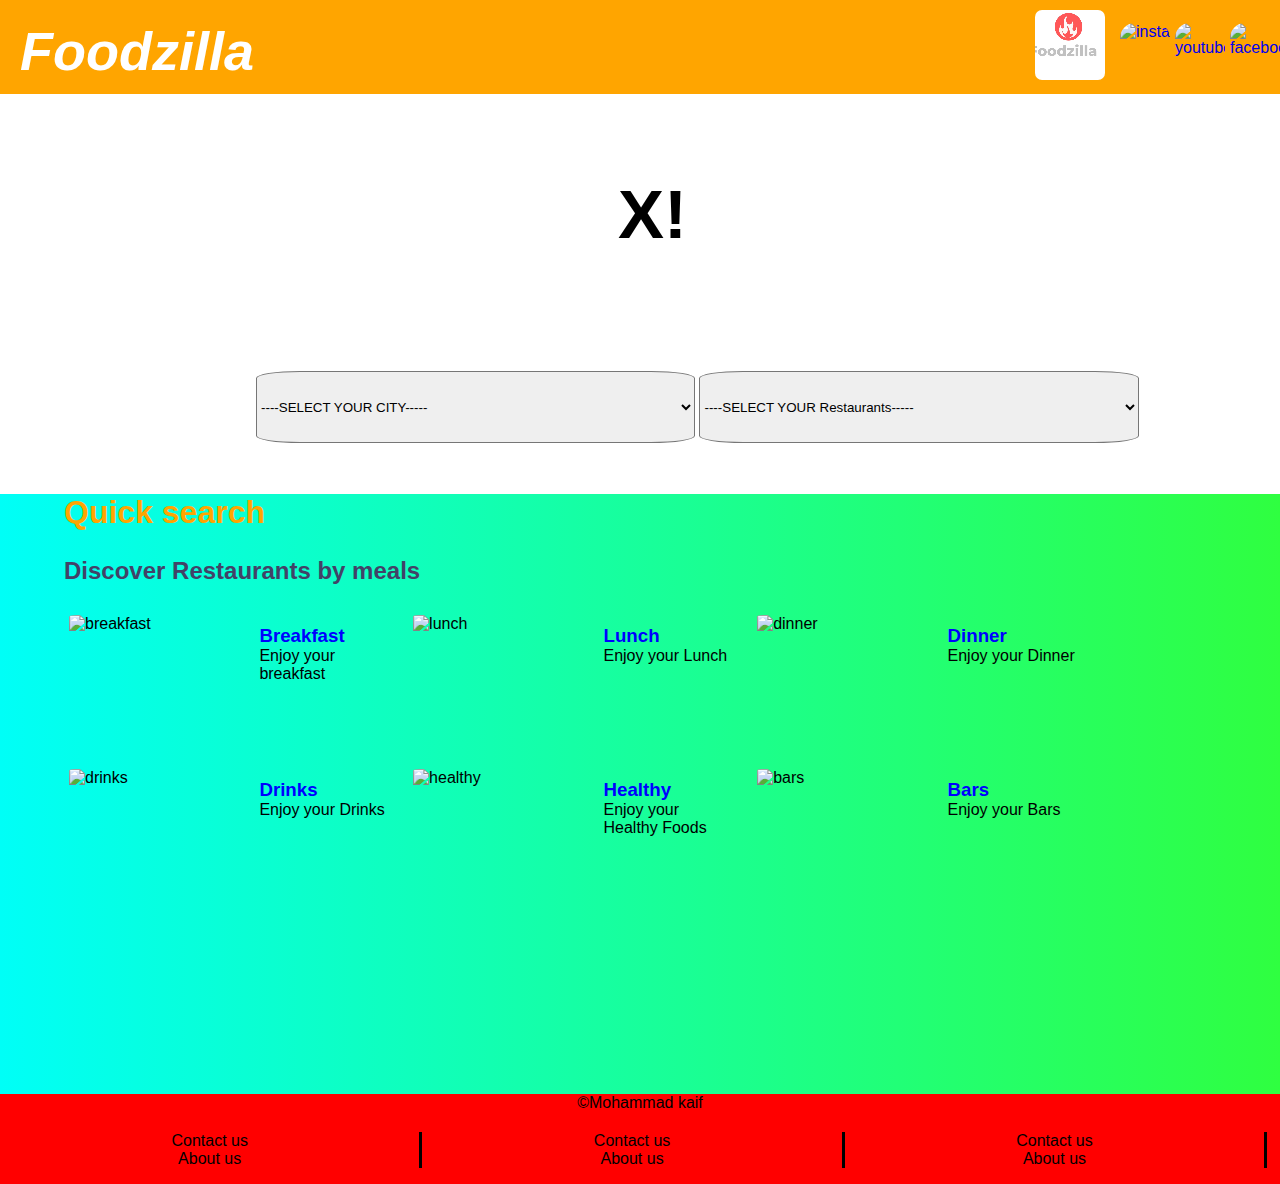
==== index.html @ dfc87b8b "yes me" ====
<!DOCTYPE html>
<html lang="en">

<head>
    <meta charset="UTF-8">
    <meta http-equiv="X-UA-Compatible" content="IE=edge">
    <meta name="viewport" content="width=device-width, initial-scale=1.0">
    <link rel="stylesheet" href="Xomato.css">
    <title>Foodzilla</title>
</head>
<style>

</style>

<body>
    <header>
        <h1>
            <i>Foodzilla</i>
        </h1>
        <a href="https://www.facebook.com/profile.php?id=100047805708813" target="_blank"><img src="https://i.ibb.co/QXqLTyr/facebook.png" alt="facebook" title="facebook" class="social"></a>
        <a href="https://youtube.com/" target="_blank"><img src="https://i.ibb.co/WzD4Td7/youtube.png" alt="youtube" class="social"></a>
        <a href="https://www.instagram.com/mohammadkaif403/" target="_blank"><img src="https://i.ibb.co/ypMfSjc/insta.png" alt="insta" title="insta" class="social"></a>
        <div class="logo">
            <video autoplay muted loop id="myVideo" width="100%" height="100%" style="border-radius: 7px;">
                <source src="Foodzilla.mp4" type="video/mp4">
              </video>
        </div>
    </header>
    <main>
        <div class="search">
            <div id="logo">
                <h1>X!</h1>
            </div>
            <h1 style="color: white; text-align: center;">Find the Restaurants near you </h1>
            <div class="dropdown">
                <select>
                    <option>----SELECT YOUR CITY-----</option>
                    <option>Delhi</option>
                    <option>Mumbai</option>
                </select>
                <select class="restSelect">
                    <option>----SELECT YOUR Restaurants-----</option>
                    <option>Ama Cafe</option>
                    <option>Hotel Taj</option>
                </select>
            </div>
        </div>
        <div class="quick-search">
            <h1>Quick search</h1>
            <h2>Discover Restaurants by meals</h2>
            <div class="main">
                <div class="cards">
                    <div class="p1">
                        <img src="https://i.ibb.co/74VK92z/breakfast.webp" alt="breakfast">
                    </div>
                    <div class="p2">
                        <a href="listing.html">
                            <h3>Breakfast</h3>
                        </a>
                        Enjoy your breakfast
                    </div>
                </div>
                <div class="cards">
                    <div class="p1">
                        <img src="https://i.ibb.co/bQvVp9v/lunch.webp" alt="lunch">
                    </div>
                    <div class="p2">
                        <a href="listing.html">
                            <h3>Lunch</h3>
                        </a>
                        Enjoy your Lunch
                    </div>
                </div>
                <div class="cards">
                    <div class="p1">
                        <img src="https://i.ibb.co/GCdfy3f/dinner.jpg" alt="dinner">
                    </div>
                    <div class="p2">
                        <a href="listing.html">
                            <h3>Dinner</h3>
                        </a>
                        Enjoy your Dinner
                    </div>
                </div>
                <div class="cards">
                    <div class="p1">
                        <img src="https://i.ibb.co/rZDn48q/drinks.jpg" alt="drinks">
                    </div>
                    <div class="p2">
                        <a href="listing.html">
                            <h3>Drinks</h3>
                        </a>
                        Enjoy your Drinks
                    </div>
                </div>
                <div class="cards">
                    <div class="p1">
                        <img src="https://i.ibb.co/XpNLD0H/healthy.jpg" alt="healthy">
                    </div>
                    <div class="p2">
                        <a href="listing.html">
                            <h3>Healthy</h3>
                        </a>
                        Enjoy your Healthy Foods
                    </div>
                </div>
                <div class="cards">
                    <div class="p1">
                        <img src="https://i.ibb.co/Tbhk1Q7/bars.jpg" alt="bars">
                    </div>
                    <div class="p2">
                        <a href="listing.html">
                            <h3>Bars</h3>
                        </a>
                        Enjoy your Bars
                    </div>
                </div>
            </div>
        </div>
    </main>
    <footer>
        <p>&copy;Mohammad kaif</p>
        <div class="foot">
            <div class="contact">
                <p>Contact us</p>
                <p>About us</p>
            </div>
            <div class="contact">
                <p>Contact us</p>
                <p>About us</p>
            </div>
            <div class="contact">
                <p>Contact us</p>
                <p>About us</p>
            </div>
        </div>
    </footer>
</body>

</html>
---- Xomato.css ----
* {
    margin: 0px;
    padding: 0px;
    box-sizing: border-box;
    font-family: "Helvetica Neue", Helvetica, Arial;
}

header {
    height: 94px;
    background-color: orange;
    /* padding: 2px; */
}

header h1 {
    float: left;
    margin: 20px;
    font-size: 54px;
    color: white;
}

.logo {
    width: 90px;
    height: 90px;
    padding: 10px;
    float: right;
}

.social {
    float: right;
    width: 50px;
    height: 50px;
    margin-left: 5px;
    margin-top: 23px;
    border-radius: 15px;
}

.search {
    height: 400px;
    width: 100%;
    background-image: url('https://b.zmtcdn.com/web_assets/81f3ff974d82520780078ba1cfbd453a1583259680.png');
    background-repeat: no-repeat;
    /* background-size: cover; */
    background-size: 100% 400px;
}

.search h1 {
    position: relative;
    top: 15%;
}

#logo {
    width: 150px;
    height: 150px;
    background-color: #ffffffb8;
    border-radius: 50%;
    position: relative;
    left: 45%;
    top: 10%;
    animation-duration: 5s;
    animation-name: rota;
    animation-iteration-count: infinite;
    animation-timing-function: linear;
}

@keyframes rota {
    0% {
        transform: rotate(0deg);
    }
    0% {
        transform: rotate(180deg);
    }
    0% {
        transform: rotate(360deg);
    }
}

#logo h1 {
    position: relative;
    left: 28%;
    top: 22%;
    font-size: 69px;
}

.dropdown {
    /* border: 5px solid blue; */
    width: 70vw;
    height: 10vh;
    position: relative;
    left: 20vw;
    top: 10vh;
}

select {
    width: 49%;
    height: 80%;
    border-radius: 10%;
}

.quick-search {
    margin: auto;
    height: 600px;
    background-image: linear-gradient(to right, rgb(0, 255, 247), rgb(47, 255, 64));
}

.quick-search h1 {
    margin-left: 5%;
    margin-right: 50px;
    color: orange;
}

.quick-search h2 {
    margin-top: 2%;
    margin-left: 5%;
    margin-bottom: 2%;
    color: rgb(66, 66, 103);
}

.main {
    width: 90%;
    margin: auto;
    height: 60%;
}

.cards {
    width: 29%;
    margin: 5px;
    height: 40%;
    float: left;
    animation-name: pop;
    animation-iteration-count: infinite;
    animation-duration: 5s;
    border-radius: 10%;
}

@keyframes pop {
    0% {
        box-shadow: 10px 10px 5px goldenrod;
    }
    25% {
        box-shadow: 10px 10px 5px goldenrod;
        width: 31%;
        margin: 5px;
        height: 45%;
        transform: rotate(4deg);
    }
    50% {
        box-shadow: 10px 10px 5px goldenrod;
        width: 31%;
        margin: 5px;
        height: 45%;
        transform: rotate(0deg);
    }
    75% {
        box-shadow: 10px 10px 5px goldenrod;
        width: 31%;
        margin: 5px;
        height: 45%;
        transform: rotate(-4deg);
    }
    100% {
        width: 29%;
        margin: 5px;
        height: 40%;
    }
}

.p1 {
    width: 54%;
    height: 100%;
    float: left;
}

.p2 {
    width: 45%;
    height: 100%;
    float: left;
    padding: 10px;
}

.p2 a {
    color: blue;
}

.p1 img {
    height: 100%;
    width: 100%;
    border-radius: 10%;
}

a {
    text-decoration: none;
}

footer {
    background-color: red;
    height: 10vh;
}

footer p {
    text-align: center;
}

.contact {
    float: left;
    width: 33%;
    border-right: 3px solid black;
}

.foot {
    margin-top: 20px;
}

.content {
    width: 100vw;
    height: 100vh;
}

.filter {
    width: 20%;
    height: 70%;
    border: 2px solid blue;
    margin-top: 5px;
    margin-left: 10%;
    margin-right: 7px;
    float: left;
}

.restaurants {
    width: 67%;
    margin-top: 5px;
    height: 93.75%;
    float: left;
}

.food-type {
    margin-left: 10px;
    margin-top: 5px;
}

.cost-range {
    margin-left: 10px;
    margin-top: 5px;
}
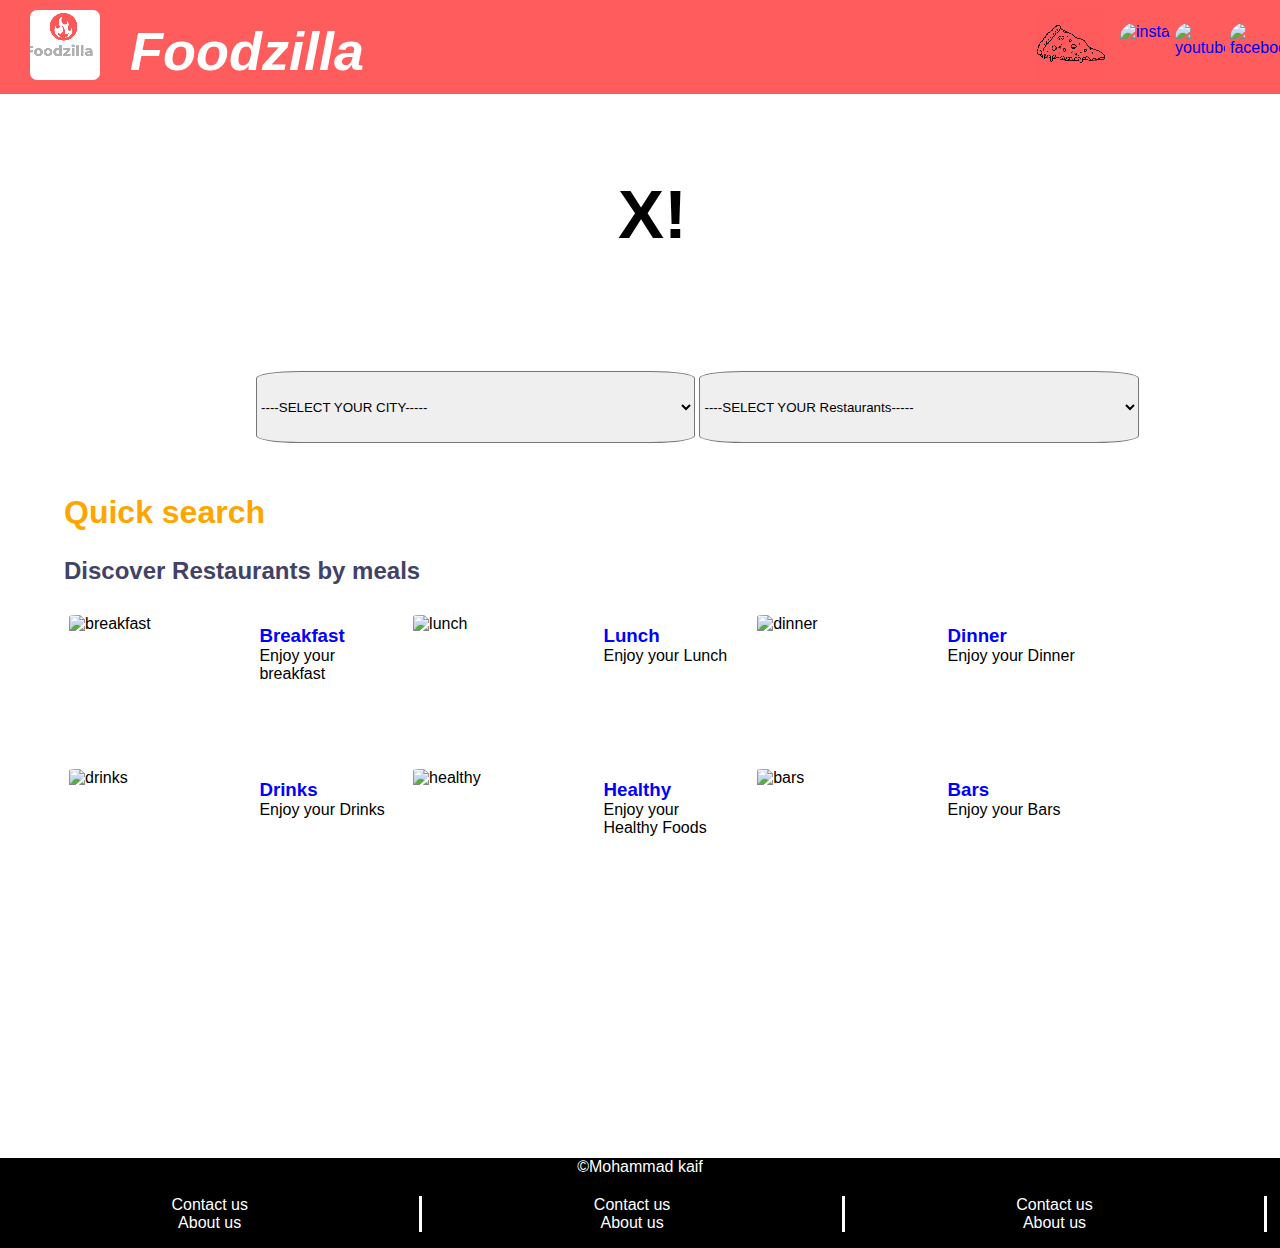
==== commit 2b69be07: "yes me" ====
--- a/index.html
+++ b/index.html
@@ -14,15 +14,21 @@
 
 <body>
     <header>
-        <h1>
-            <i>Foodzilla</i>
-        </h1>
         <a href="https://www.facebook.com/profile.php?id=100047805708813" target="_blank"><img src="https://i.ibb.co/QXqLTyr/facebook.png" alt="facebook" title="facebook" class="social"></a>
         <a href="https://youtube.com/" target="_blank"><img src="https://i.ibb.co/WzD4Td7/youtube.png" alt="youtube" class="social"></a>
         <a href="https://www.instagram.com/mohammadkaif403/" target="_blank"><img src="https://i.ibb.co/ypMfSjc/insta.png" alt="insta" title="insta" class="social"></a>
         <div class="logo">
             <video autoplay muted loop id="myVideo" width="100%" height="100%" style="border-radius: 7px;">
                 <source src="Foodzilla.mp4" type="video/mp4">
+              </video>
+        </div>
+
+        <h1>
+            <i>Foodzilla</i>
+        </h1>
+        <div class="logo1">
+            <video autoplay muted loop id="myVideo" width="100%" height="100%" style="border-radius: 7px;">
+                <source src="Pizza.mp4" type="video/mp4">
               </video>
         </div>
     </header>
--- a/Xomato.css
+++ b/Xomato.css
@@ -7,7 +7,7 @@
 
 header {
     height: 94px;
-    background-color: orange;
+    background-color: #ff5b5bfc;
     /* padding: 2px; */
 }
 
@@ -22,7 +22,16 @@
     width: 90px;
     height: 90px;
     padding: 10px;
+    float: left;
+    margin-left: 20px;
+}
+
+.logo1 {
+    width: 90px;
+    height: 90px;
+    padding: 10px;
     float: right;
+    margin-left: 20px;
 }
 
 .social {
@@ -99,7 +108,6 @@
 .quick-search {
     margin: auto;
     height: 600px;
-    background-image: linear-gradient(to right, rgb(0, 255, 247), rgb(47, 255, 64));
 }
 
 .quick-search h1 {
@@ -134,24 +142,24 @@
 
 @keyframes pop {
     0% {
-        box-shadow: 10px 10px 5px goldenrod;
+        box-shadow: 10px 10px 20px #908a8afc;
     }
     25% {
-        box-shadow: 10px 10px 5px goldenrod;
+        box-shadow: 10px 10px 20px #908a8afc;
         width: 31%;
         margin: 5px;
         height: 45%;
         transform: rotate(4deg);
     }
     50% {
-        box-shadow: 10px 10px 5px goldenrod;
+        box-shadow: 10px 10px 20px #908a8afc;
         width: 31%;
         margin: 5px;
         height: 45%;
         transform: rotate(0deg);
     }
     75% {
-        box-shadow: 10px 10px 5px goldenrod;
+        box-shadow: 10px 10px 20px #908a8afc;
         width: 31%;
         margin: 5px;
         height: 45%;
@@ -192,8 +200,10 @@
 }
 
 footer {
-    background-color: red;
+    background-color: black;
+    color: white;
     height: 10vh;
+    margin-top: 5%;
 }
 
 footer p {
@@ -203,7 +213,7 @@
 .contact {
     float: left;
     width: 33%;
-    border-right: 3px solid black;
+    border-right: 3px solid white;
 }
 
 .foot {
@@ -216,28 +226,66 @@
 }
 
 .filter {
-    width: 20%;
+    width: 25%;
     height: 70%;
-    border: 2px solid blue;
     margin-top: 5px;
-    margin-left: 10%;
+    margin-left: 5%;
     margin-right: 7px;
     float: left;
+    border-radius: 10%;
+    box-shadow: 10px 10px 20px #908a8afc;
 }
 
 .restaurants {
     width: 67%;
+    margin: 5px;
+    height: 93.75%;
+    float: left;
+    overflow: scroll;
+}
+
+.food-type {
+    margin-left: 20px;
     margin-top: 5px;
-    height: 93.75%;
-    float: left;
-}
-
-.food-type {
-    margin-left: 10px;
+}
+
+.cost-range {
+    margin-left: 20px;
     margin-top: 5px;
 }
 
-.cost-range {
-    margin-left: 10px;
-    margin-top: 5px;
+.template {
+    width: 80%;
+    height: 300px;
+    border-radius: 10%;
+    margin: 5%;
+    box-shadow: 10px 10px 20px #908a8afc;
+}
+
+.template:hover {
+    width: 90%;
+    height: 400px;
+    border-radius: 10%;
+    box-shadow: 10px 10px 20px #908a8afc;
+}
+
+.rest-img {
+    float: left;
+    width: 50%;
+    height: 100%;
+    margin: 10px;
+}
+
+.rest-img img {
+    width: 100%;
+    height: 90%;
+    border-radius: 10%;
+}
+
+.rest-info {
+    padding: 10px;
+}
+
+.rest-info p {
+    margin: 5px;
 }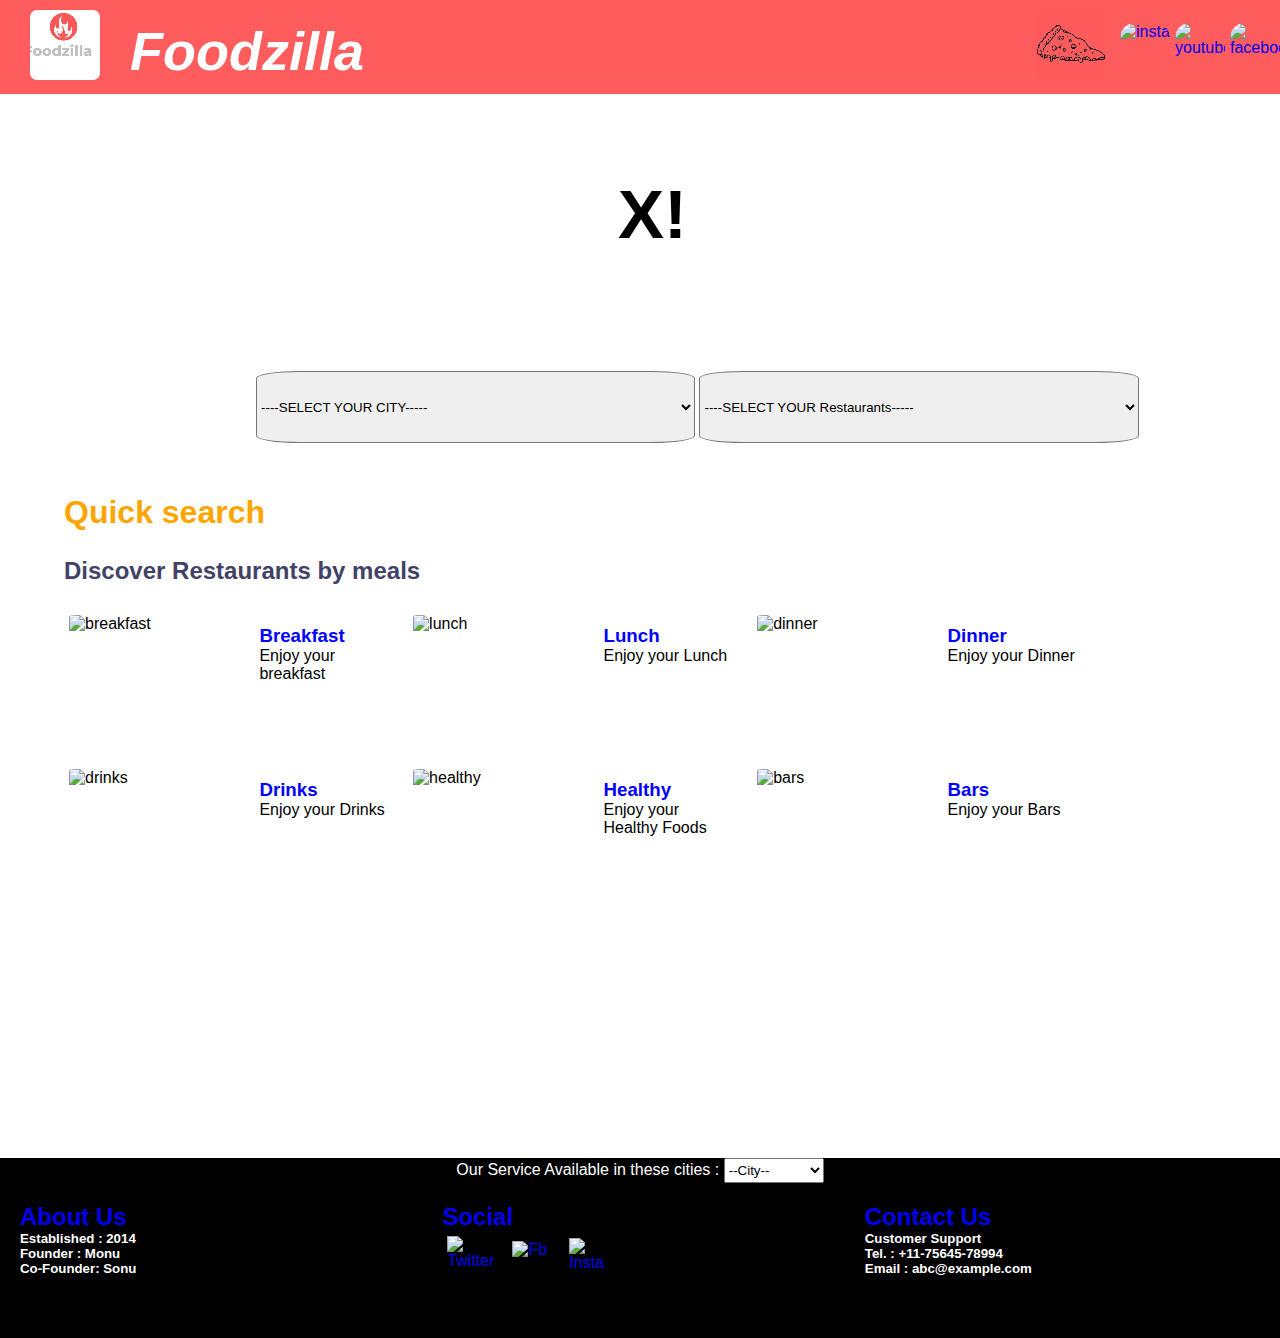
==== commit 5eaed378: "yes me" ====
--- a/index.html
+++ b/index.html
@@ -125,19 +125,62 @@
         </div>
     </main>
     <footer>
-        <p>&copy;Mohammad kaif</p>
         <div class="foot">
-            <div class="contact">
-                <p>Contact us</p>
-                <p>About us</p>
+            <p style="margin-top: 10px;">
+                Our Service Available in these cities :
+                <select name="City" id="City" style="width:100px; height:25px;">
+                <option value="Nil">--City--</option>
+                <option value="Delhi">Delhi</option>
+                <option value="Delhi">Mumbai</option>
+                <option value="Delhi">Ahemdabad</option>
+                <option value="Delhi">Pune</option>
+                <option value="Delhi">Kolkata</option>
+                <option value="Delhi">Lucknow</option>
+                <option value="Delhi">Jaipur</option>
+                <option value="Delhi">Shimla</option>
+                <option value="Delhi">Chandigarh</option>
+                <option value="Delhi">Bangalore</option>
+                <option value="Delhi">Chennai</option>
+                <option value="Delhi">Prayagraj</option>
+                <option value="Delhi">Kanpur</option>
+                <option value="Delhi">Kochi</option>
+                <option value="Delhi">Thiruvananthapuram</option>
+                <option value="Delhi">Bhopal</option>
+                </select>
+            </p>
+            <div class="fetch">
+                <a href="#">
+                    <h2>About Us</h2>
+                </a>
+                <p>
+                    <h5>Established : 2014</h5>
+                    <h5>Founder : Monu </h5>
+                    <h5>Co-Founder: Sonu</h5>
+                </p>
+
             </div>
-            <div class="contact">
-                <p>Contact us</p>
-                <p>About us</p>
+            <div class="fetch">
+                <a href="#">
+                    <h2>Social</h2>
+                </a>
+                <a href="#">
+                    <img src="https://i.ibb.co/8MpCWK2/twi.png" alt="Twitter">
+                </a>
+                <a href="#">
+                    <img src="https://i.ibb.co/QXqLTyr/facebook.png" style="padding: 5px;" alt="Fb">
+                </a>
+                <a href="#">
+                    <img src="https://i.ibb.co/ypMfSjc/insta.png" style="padding: 2px;" alt="Insta">
+                </a>
+
             </div>
-            <div class="contact">
-                <p>Contact us</p>
-                <p>About us</p>
+            <div class="fetch">
+                <a href="#">
+                    <h2>Contact Us</h2>
+                </a>
+                <h5>Customer Support</h5>
+                <h5>Tel. : +11-75645-78994</h5>
+                <h5>Email : abc@example.com</h5>
             </div>
         </div>
     </footer>
--- a/Xomato.css
+++ b/Xomato.css
@@ -99,7 +99,7 @@
     top: 10vh;
 }
 
-select {
+.dropdown select {
     width: 49%;
     height: 80%;
     border-radius: 10%;
@@ -202,18 +202,12 @@
 footer {
     background-color: black;
     color: white;
-    height: 10vh;
+    height: 20vh;
     margin-top: 5%;
 }
 
 footer p {
     text-align: center;
-}
-
-.contact {
-    float: left;
-    width: 33%;
-    border-right: 3px solid white;
 }
 
 .foot {
@@ -288,4 +282,49 @@
 
 .rest-info p {
     margin: 5px;
+}
+
+.restaurants::-webkit-scrollbar {
+    width: 20px;
+}
+
+
+/* Track */
+
+.restaurants::-webkit-scrollbar-track {
+    box-shadow: inset 0 0 5px grey;
+    border-radius: 10px;
+}
+
+
+/* Handle */
+
+.restaurants::-webkit-scrollbar-thumb {
+    background: #ff5b5bfc;
+    border-radius: 10px;
+}
+
+
+/* Handle on hover */
+
+.restaurants::-webkit-scrollbar-thumb:hover {
+    background: #ff5b5bfc;
+}
+
+.checked {
+    color: orange;
+}
+
+.fetch {
+    text-align: left;
+    float: left;
+    padding: 20px;
+    width: 33%;
+}
+
+.fetch img {
+    height: 50px;
+    width: 50px;
+    float: left;
+    margin: 5px;
 }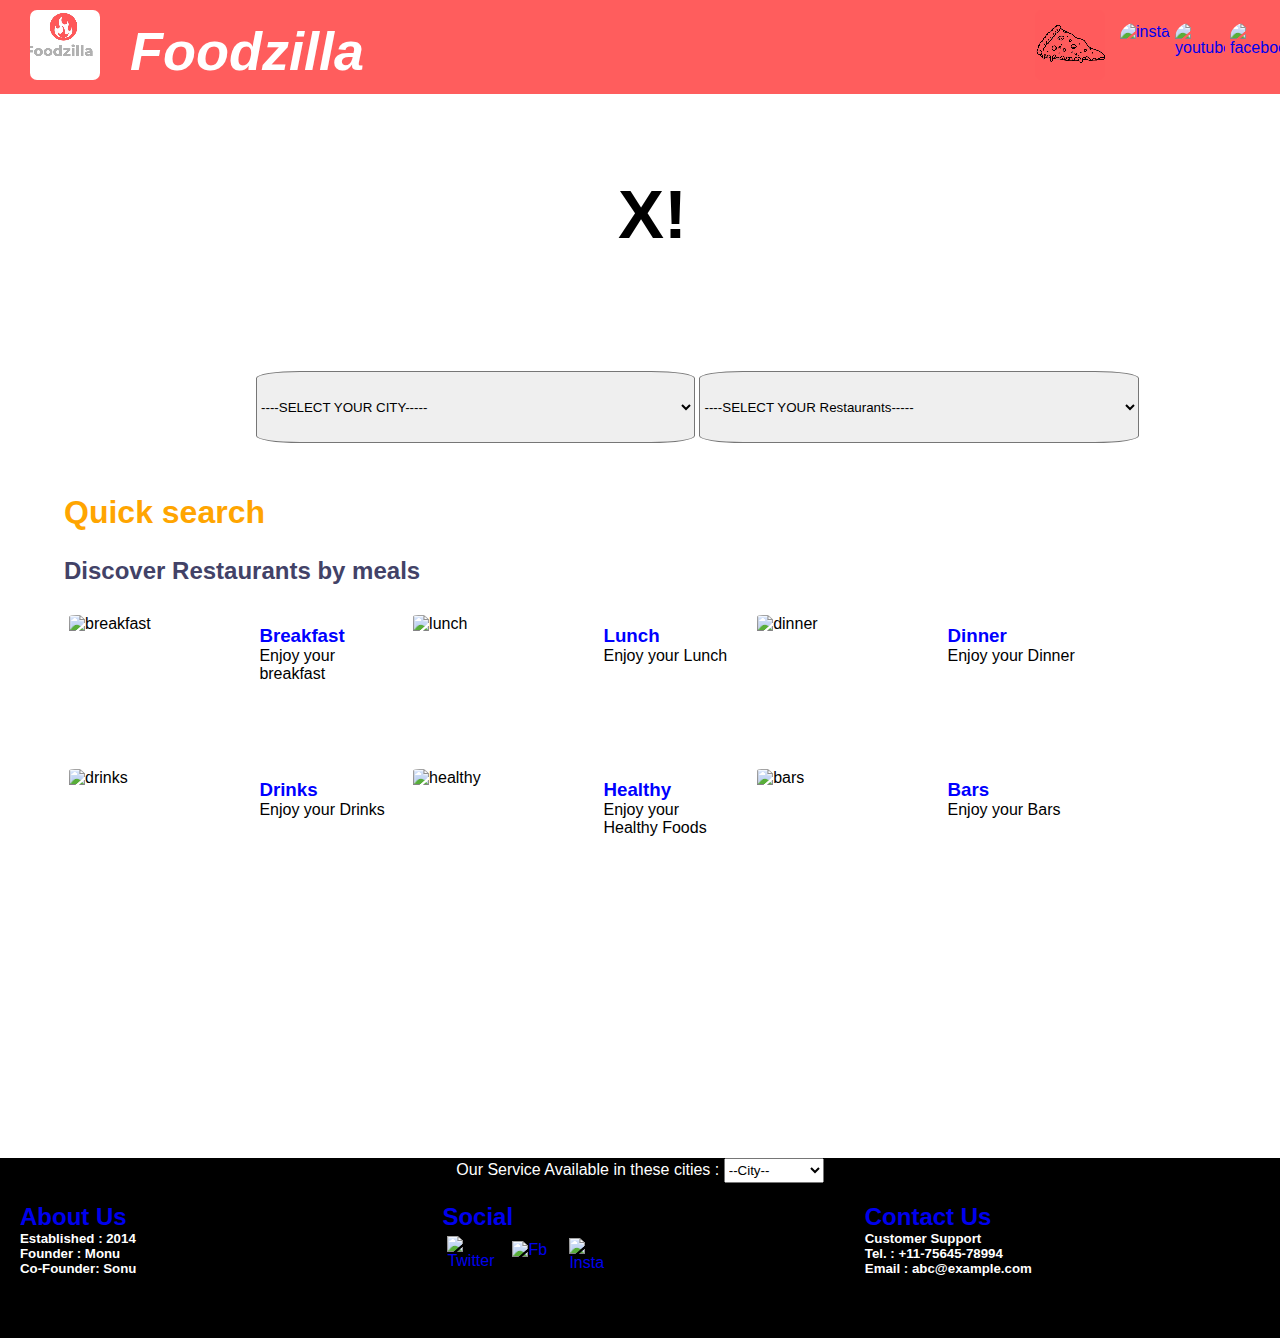
==== commit f5a2b091: "yes me" ====
--- a/index.html
+++ b/index.html
@@ -4,6 +4,7 @@
 <head>
     <meta charset="UTF-8">
     <meta http-equiv="X-UA-Compatible" content="IE=edge">
+    <link rel="shortcut icon" href="logo.png" type="image/x-icon">
     <meta name="viewport" content="width=device-width, initial-scale=1.0">
     <link rel="stylesheet" href="Xomato.css">
     <title>Foodzilla</title>
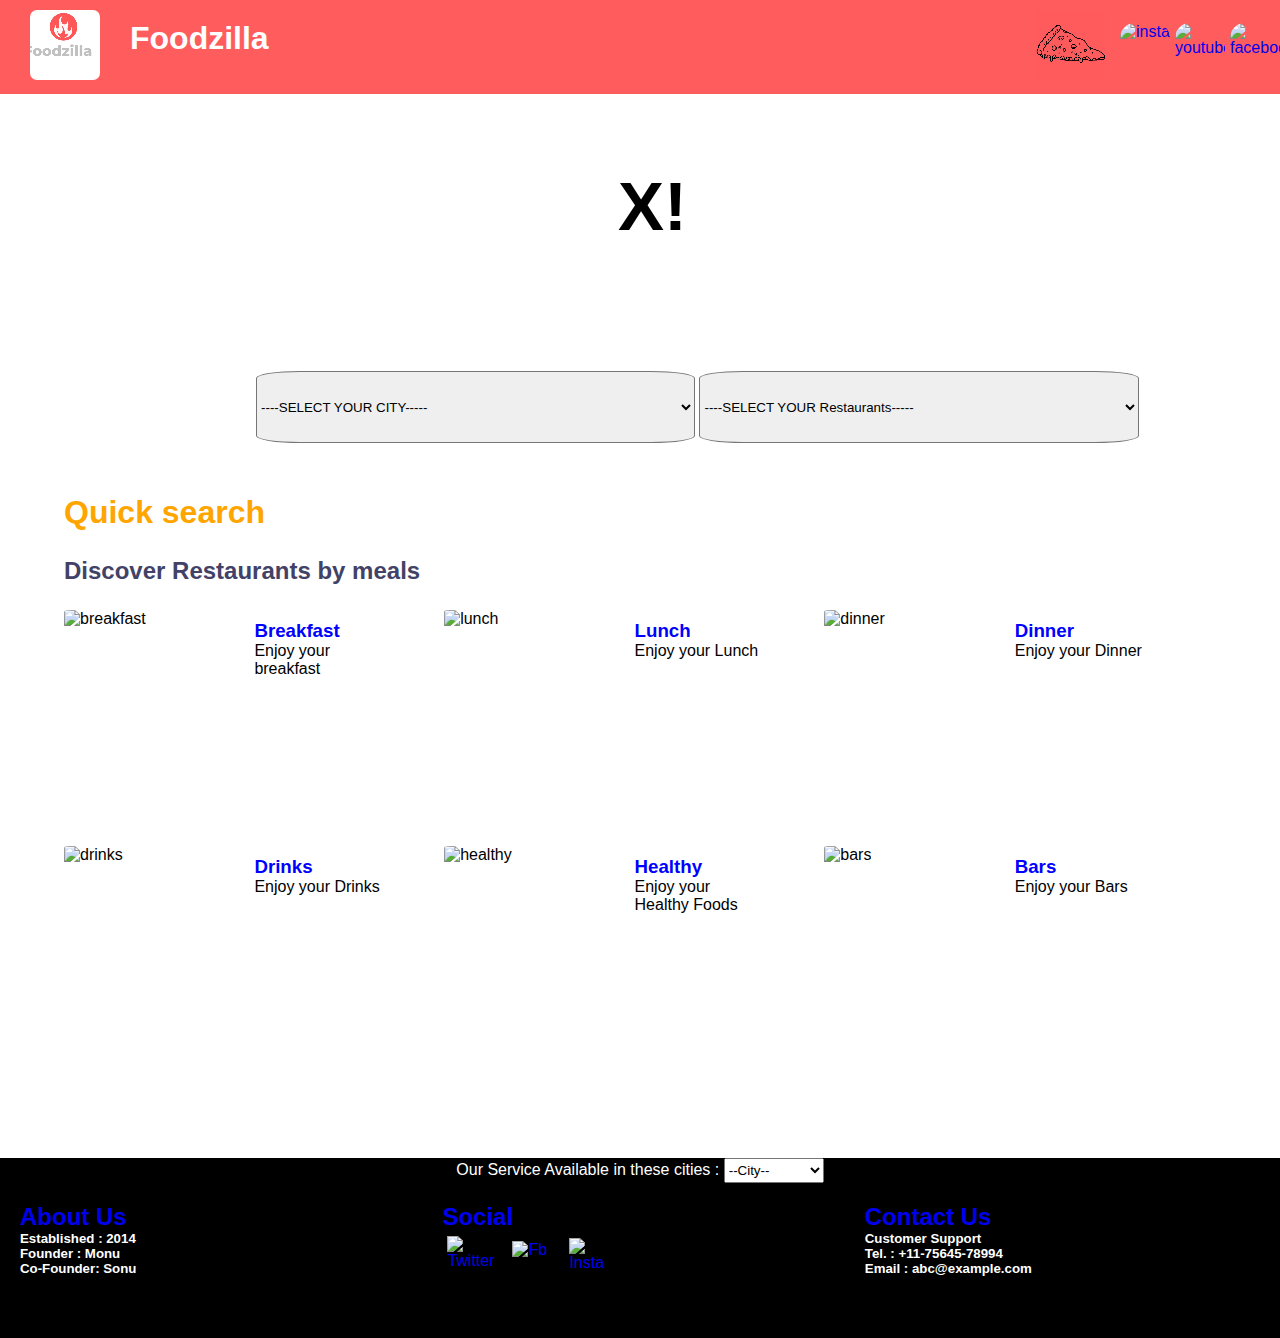
==== commit 786ea2ea: "yes me" ====
--- a/index.html
+++ b/index.html
@@ -25,7 +25,7 @@
         </div>
 
         <h1>
-            <i>Foodzilla</i>
+            Foodzilla
         </h1>
         <div class="logo1">
             <video autoplay muted loop id="myVideo" width="100%" height="100%" style="border-radius: 7px;">
--- a/Xomato.css
+++ b/Xomato.css
@@ -14,7 +14,7 @@
 header h1 {
     float: left;
     margin: 20px;
-    font-size: 54px;
+    font-size: 2em;
     color: white;
 }
 
@@ -131,7 +131,8 @@
 
 .cards {
     width: 29%;
-    margin: 5px;
+    margin-bottom: 8%;
+    margin-right: 4%;
     height: 40%;
     float: left;
     animation-name: pop;
@@ -147,27 +148,31 @@
     25% {
         box-shadow: 10px 10px 20px #908a8afc;
         width: 31%;
-        margin: 5px;
+        margin-bottom: 40px;
+        margin-right: 15px;
         height: 45%;
         transform: rotate(4deg);
     }
     50% {
-        box-shadow: 10px 10px 20px #908a8afc;
+        box-shadow: 10px 10px 15px #908a8afc;
         width: 31%;
-        margin: 5px;
+        margin-bottom: 40px;
+        margin-right: 15px;
         height: 45%;
         transform: rotate(0deg);
     }
     75% {
-        box-shadow: 10px 10px 20px #908a8afc;
+        box-shadow: 10px 10px 15px #908a8afc;
         width: 31%;
-        margin: 5px;
+        margin-bottom: 40px;
+        margin-right: 15px;
         height: 45%;
         transform: rotate(-4deg);
     }
     100% {
         width: 29%;
-        margin: 5px;
+        margin-bottom: 40px;
+        margin-right: 15px;
         height: 40%;
     }
 }
@@ -230,10 +235,19 @@
     box-shadow: 10px 10px 20px #908a8afc;
 }
 
+@media screen and (max-width: 720px) {
+    .filter {
+        display: none;
+    }
+    #myVideo {
+        display: none;
+    }
+}
+
 .restaurants {
     width: 67%;
     margin: 5px;
-    height: 93.75%;
+    height: 90%;
     float: left;
     overflow: scroll;
 }
@@ -327,4 +341,25 @@
     width: 50px;
     float: left;
     margin: 5px;
+}
+
+.pagination {
+    float: right;
+    text-align: center;
+    width: 67%;
+}
+
+.pagination a {
+    color: black;
+    float: left;
+    padding: 8px 16px;
+    text-decoration: none;
+    margin: 7px;
+    border: 1px solid black;
+    border-radius: 10%;
+}
+
+.pagination a.active {
+    background-color: #ff5b5bfc;
+    color: white;
 }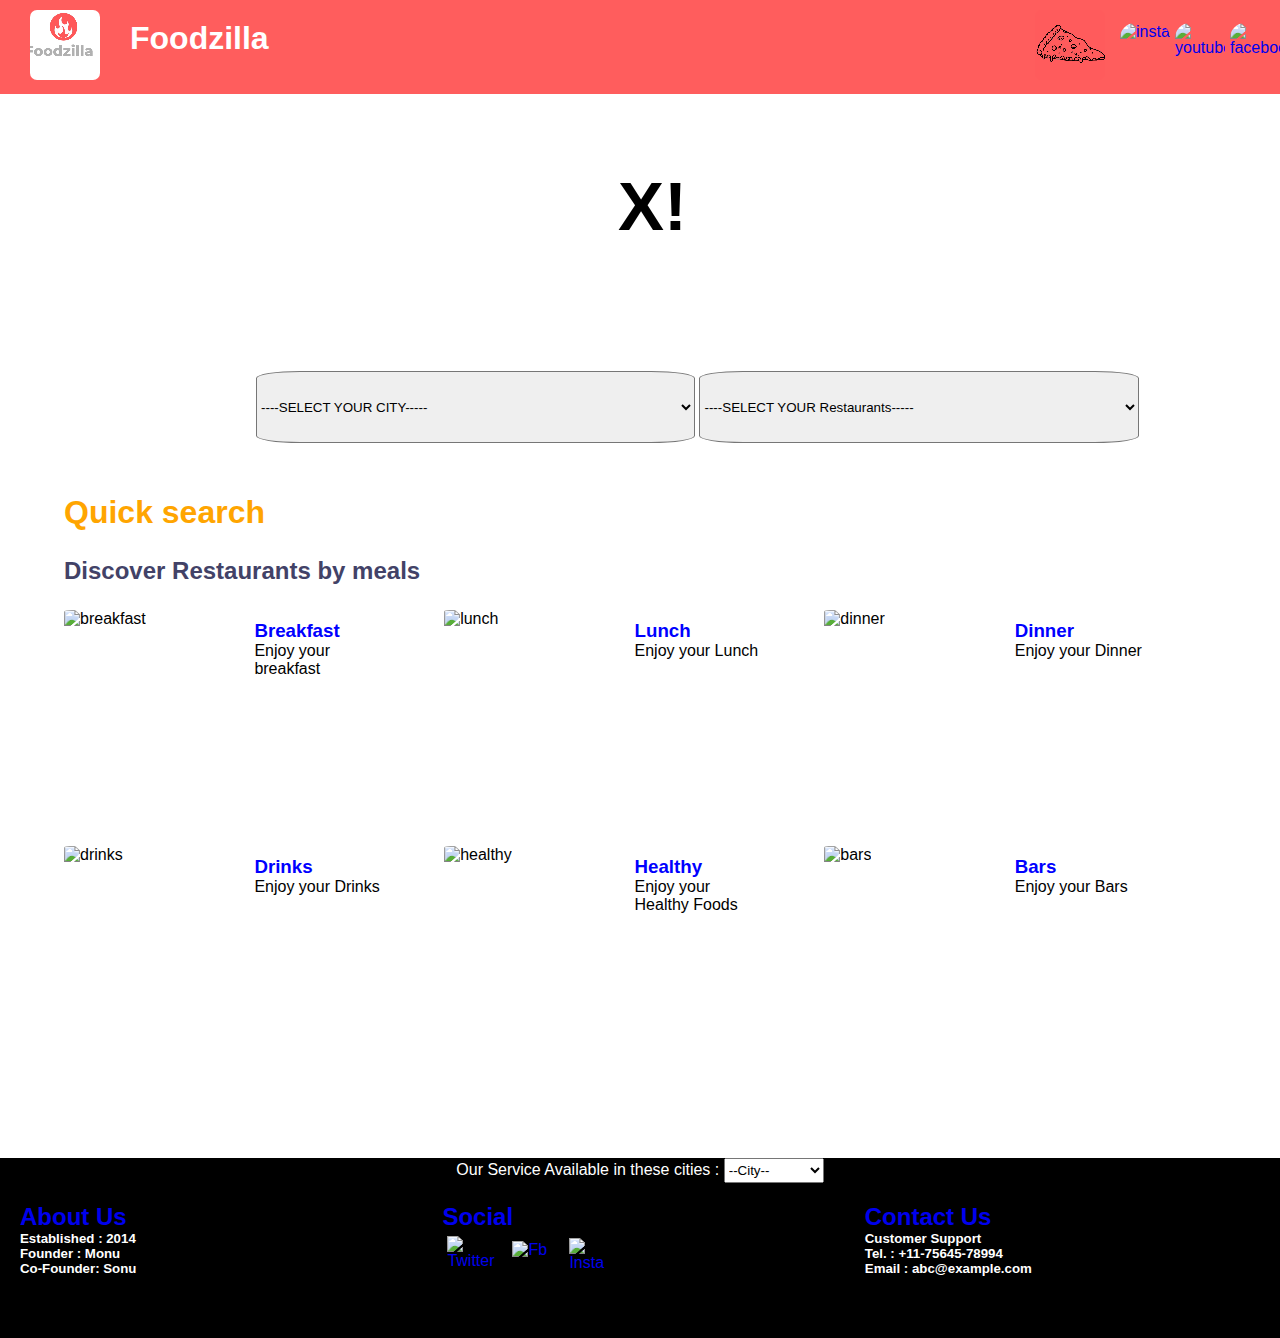
==== commit 96887ab2: "yes me" ====
--- a/index.html
+++ b/index.html
@@ -19,7 +19,7 @@
         <a href="https://youtube.com/" target="_blank"><img src="https://i.ibb.co/WzD4Td7/youtube.png" alt="youtube" class="social"></a>
         <a href="https://www.instagram.com/mohammadkaif403/" target="_blank"><img src="https://i.ibb.co/ypMfSjc/insta.png" alt="insta" title="insta" class="social"></a>
         <div class="logo">
-            <video autoplay muted loop id="myVideo" width="100%" height="100%" style="border-radius: 7px;">
+            <video autoplay muted loop id="myVideol" width="100%" height="100%" style="border-radius: 7px;">
                 <source src="Foodzilla.mp4" type="video/mp4">
               </video>
         </div>
@@ -28,7 +28,7 @@
             Foodzilla
         </h1>
         <div class="logo1">
-            <video autoplay muted loop id="myVideo" width="100%" height="100%" style="border-radius: 7px;">
+            <video autoplay muted loop class="myVideo" width="100%" height="100%" style="border-radius: 7px;">
                 <source src="Pizza.mp4" type="video/mp4">
               </video>
         </div>
--- a/Xomato.css
+++ b/Xomato.css
@@ -235,11 +235,11 @@
     box-shadow: 10px 10px 20px #908a8afc;
 }
 
-@media screen and (max-width: 720px) {
+@media screen and (max-width: 1079px) {
     .filter {
         display: none;
     }
-    #myVideo {
+    .myVideo {
         display: none;
     }
 }
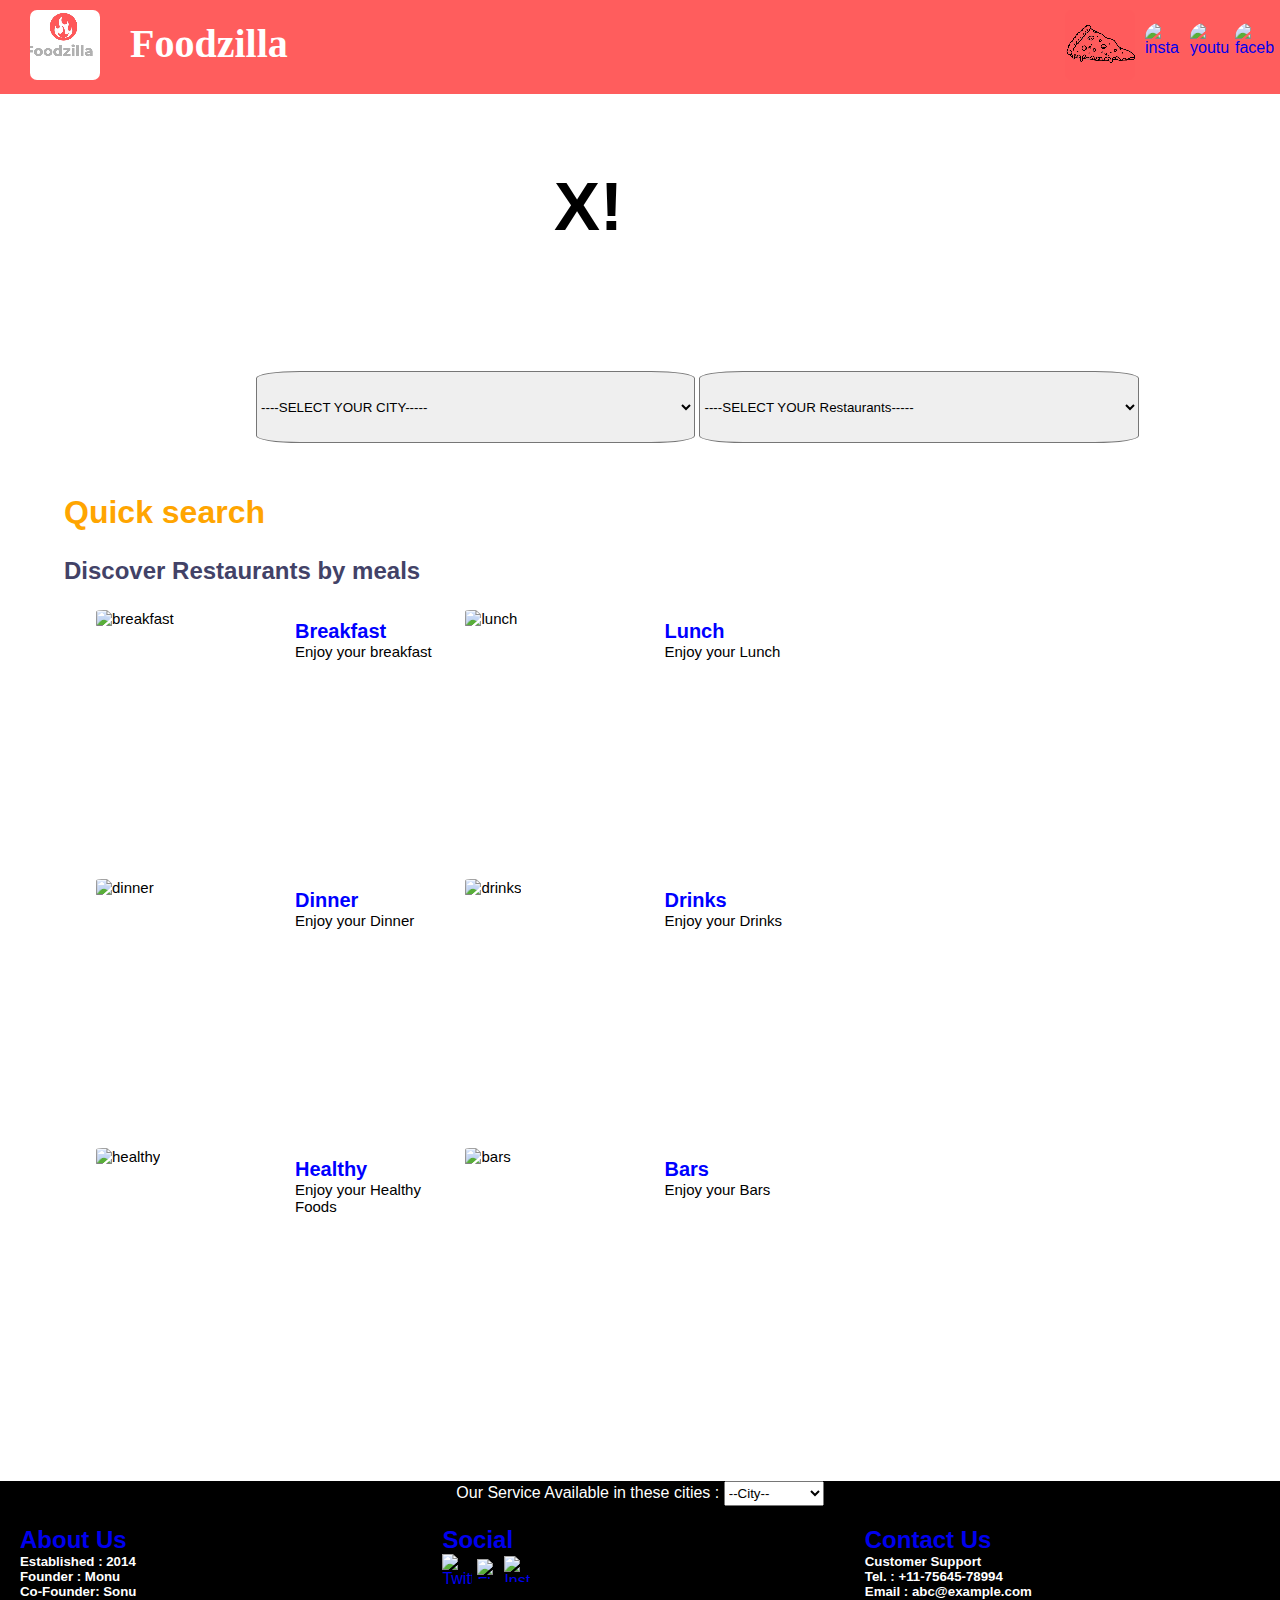
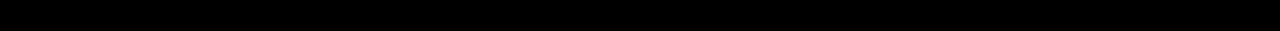
==== commit 10671885: "yes me" ====
--- a/index.html
+++ b/index.html
@@ -19,7 +19,7 @@
         <a href="https://youtube.com/" target="_blank"><img src="https://i.ibb.co/WzD4Td7/youtube.png" alt="youtube" class="social"></a>
         <a href="https://www.instagram.com/mohammadkaif403/" target="_blank"><img src="https://i.ibb.co/ypMfSjc/insta.png" alt="insta" title="insta" class="social"></a>
         <div class="logo">
-            <video autoplay muted loop id="myVideol" width="100%" height="100%" style="border-radius: 7px;">
+            <video autoplay muted loop id="myVideo" width="100%" height="100%" style="border-radius: 7px;">
                 <source src="Foodzilla.mp4" type="video/mp4">
               </video>
         </div>
@@ -28,7 +28,7 @@
             Foodzilla
         </h1>
         <div class="logo1">
-            <video autoplay muted loop class="myVideo" width="100%" height="100%" style="border-radius: 7px;">
+            <video autoplay muted loop id="myVideo" width="100%" height="100%" style="border-radius: 7px;">
                 <source src="Pizza.mp4" type="video/mp4">
               </video>
         </div>
@@ -127,7 +127,7 @@
     </main>
     <footer>
         <div class="foot">
-            <p style="margin-top: 10px;">
+            <p style="margin-top: 10px; text-align: center">
                 Our Service Available in these cities :
                 <select name="City" id="City" style="width:100px; height:25px;">
                 <option value="Nil">--City--</option>
--- a/Xomato.css
+++ b/Xomato.css
@@ -14,7 +14,8 @@
 header h1 {
     float: left;
     margin: 20px;
-    font-size: 2em;
+    font-size: 40px;
+    font-family: bold;
     color: white;
 }
 
@@ -36,9 +37,9 @@
 
 .social {
     float: right;
-    width: 50px;
-    height: 50px;
-    margin-left: 5px;
+    width: 40px;
+    height: 40px;
+    margin-right: 5px;
     margin-top: 23px;
     border-radius: 15px;
 }
@@ -62,8 +63,9 @@
     height: 150px;
     background-color: #ffffffb8;
     border-radius: 50%;
+    display: inline-block;
     position: relative;
-    left: 45%;
+    left: 40%;
     top: 10%;
     animation-duration: 5s;
     animation-name: rota;
@@ -107,7 +109,33 @@
 
 .quick-search {
     margin: auto;
-    height: 600px;
+}
+
+.quick-search::-webkit-scrollbar {
+    width: 20px;
+}
+
+
+/* Track */
+
+.quick-search::-webkit-scrollbar-track {
+    box-shadow: inset 0 0 5px grey;
+    border-radius: 10px;
+}
+
+
+/* Handle */
+
+.quick-search::-webkit-scrollbar-thumb {
+    background: #ff5b5bfc;
+    border-radius: 10px;
+}
+
+
+/* Handle on hover */
+
+.quick-search::-webkit-scrollbar-thumb:hover {
+    background: #ff5b5bfc;
 }
 
 .quick-search h1 {
@@ -124,56 +152,59 @@
 }
 
 .main {
-    width: 90%;
+    width: 85%;
     margin: auto;
-    height: 60%;
 }
 
 .cards {
-    width: 29%;
-    margin-bottom: 8%;
-    margin-right: 4%;
-    height: 40%;
-    float: left;
+    width: 350px;
+    margin-bottom: 40px;
+    margin-right: 15px;
+    height: 225px;
+    display: inline-block;
+    font-size: 15px;
     animation-name: pop;
     animation-iteration-count: infinite;
     animation-duration: 5s;
     border-radius: 10%;
 }
 
+.cards h3 {
+    font-size: 20px;
+}
+
 @keyframes pop {
     0% {
         box-shadow: 10px 10px 20px #908a8afc;
     }
     25% {
         box-shadow: 10px 10px 20px #908a8afc;
-        width: 31%;
+        width: 350px;
         margin-bottom: 40px;
         margin-right: 15px;
-        height: 45%;
+        height: 225px;
         transform: rotate(4deg);
     }
     50% {
         box-shadow: 10px 10px 15px #908a8afc;
-        width: 31%;
+        width: 350px;
         margin-bottom: 40px;
         margin-right: 15px;
-        height: 45%;
+        height: 225px;
         transform: rotate(0deg);
     }
     75% {
-        box-shadow: 10px 10px 15px #908a8afc;
-        width: 31%;
+        width: 350px;
         margin-bottom: 40px;
         margin-right: 15px;
-        height: 45%;
+        height: 225px;
         transform: rotate(-4deg);
     }
     100% {
-        width: 29%;
+        width: 350px;
         margin-bottom: 40px;
         margin-right: 15px;
-        height: 40%;
+        height: 225px;
     }
 }
 
@@ -207,12 +238,12 @@
 footer {
     background-color: black;
     color: white;
-    height: 20vh;
+    height: 150px;
     margin-top: 5%;
 }
 
 footer p {
-    text-align: center;
+    text-align: left;
 }
 
 .foot {
@@ -221,35 +252,24 @@
 
 .content {
     width: 100vw;
-    height: 100vh;
 }
 
 .filter {
-    width: 25%;
-    height: 70%;
+    width: 200px;
+    height: 400px;
     margin-top: 5px;
     margin-left: 5%;
     margin-right: 7px;
     float: left;
     border-radius: 10%;
     box-shadow: 10px 10px 20px #908a8afc;
-}
-
-@media screen and (max-width: 1079px) {
-    .filter {
-        display: none;
-    }
-    .myVideo {
-        display: none;
-    }
 }
 
 .restaurants {
     width: 67%;
     margin: 5px;
     height: 90%;
-    float: left;
-    overflow: scroll;
+    display: inline-block;
 }
 
 .food-type {
@@ -263,17 +283,19 @@
 }
 
 .template {
-    width: 80%;
+    width: 400px;
     height: 300px;
     border-radius: 10%;
-    margin: 5%;
+    margin: 10px;
+    float: left;
     box-shadow: 10px 10px 20px #908a8afc;
 }
 
 .template:hover {
-    width: 90%;
-    height: 400px;
-    border-radius: 10%;
+    transform: scale(1.1);
+    border-radius: 10%;
+    margin: 10px;
+    float: left;
     box-shadow: 10px 10px 20px #908a8afc;
 }
 
@@ -337,16 +359,16 @@
 }
 
 .fetch img {
-    height: 50px;
-    width: 50px;
-    float: left;
-    margin: 5px;
+    height: 30px;
+    width: 30px;
+    float: left;
 }
 
 .pagination {
-    float: right;
-    text-align: center;
-    width: 67%;
+    margin: auto;
+    margin-top: 25px;
+    float: left;
+    width: 100%;
 }
 
 .pagination a {
@@ -362,4 +384,130 @@
 .pagination a.active {
     background-color: #ff5b5bfc;
     color: white;
+}
+
+.filter2 {
+    padding: 20px;
+    margin: 20px;
+    box-shadow: 10px 10px 20px #908a8afc;
+    border-radius: 20%;
+}
+
+.filter2 .ft,
+.filter2 .fr {
+    display: inline-block;
+    width: 45%;
+}
+
+@media screen and (min-width: 836px) {
+    .filter2 {
+        display: none;
+    }
+}
+
+@media screen and (max-width:836px) {
+    .logo1 {
+        display: none;
+    }
+    .logo {
+        width: 70px;
+        height: 70px;
+        padding: 10px;
+        float: left;
+        margin-top: 5px;
+        margin-left: 10px;
+    }
+    header h1 {
+        float: left;
+        /* margin-top: 30px; */
+        font-size: 33px;
+        margin-bottom: 30px;
+        margin-left: 5px;
+        margin-right: 5px;
+        font-family: bold;
+        color: white;
+    }
+    .fetch {
+        text-align: left;
+        float: left;
+        padding: 10px;
+        width: 33%;
+    }
+    .fetch h2 {
+        font-size: 15px;
+    }
+    .fetch h5 {
+        font-size: 10px;
+    }
+    .cards {
+        width: 300px;
+        margin-bottom: 40px;
+        margin-right: 15px;
+        height: 200px;
+        display: inline-block;
+        font-size: 15px;
+        animation-name: pop;
+        animation-iteration-count: infinite;
+        animation-duration: 5s;
+        border-radius: 10%;
+    }
+    @keyframes pop {
+        0% {
+            box-shadow: 10px 10px 20px #908a8afc;
+        }
+        25% {
+            box-shadow: 10px 10px 20px #908a8afc;
+            width: 300px;
+            margin-bottom: 40px;
+            margin-right: 15px;
+            height: 200px;
+            transform: rotate(4deg);
+        }
+        50% {
+            box-shadow: 10px 10px 15px #908a8afc;
+            width: 300px;
+            margin-bottom: 40px;
+            margin-right: 15px;
+            height: 200px;
+            transform: rotate(0deg);
+        }
+        75% {
+            width: 300px;
+            margin-bottom: 40px;
+            margin-right: 15px;
+            height: 200px;
+            transform: rotate(-4deg);
+        }
+        100% {
+            width: 300px;
+            margin-bottom: 40px;
+            margin-right: 15px;
+            height: 200px;
+        }
+    }
+    .filter {
+        display: none;
+        ;
+    }
+    .restaurants {
+        width: 100%;
+        margin: 5px;
+        display: inline-block;
+    }
+    .template {
+        width: 320px;
+        height: 240px;
+        border-radius: 10%;
+        margin: 10px;
+        float: left;
+        font-size: 10px;
+        box-shadow: 10px 10px 20px #908a8afc;
+    }
+    .template:hover {
+        transform: scale(1.1);
+        border-radius: 10%;
+        /* margin: 10px; */
+        float: left;
+        box-shadow: 10px 10px 20px #908a8afc;
+    }
 }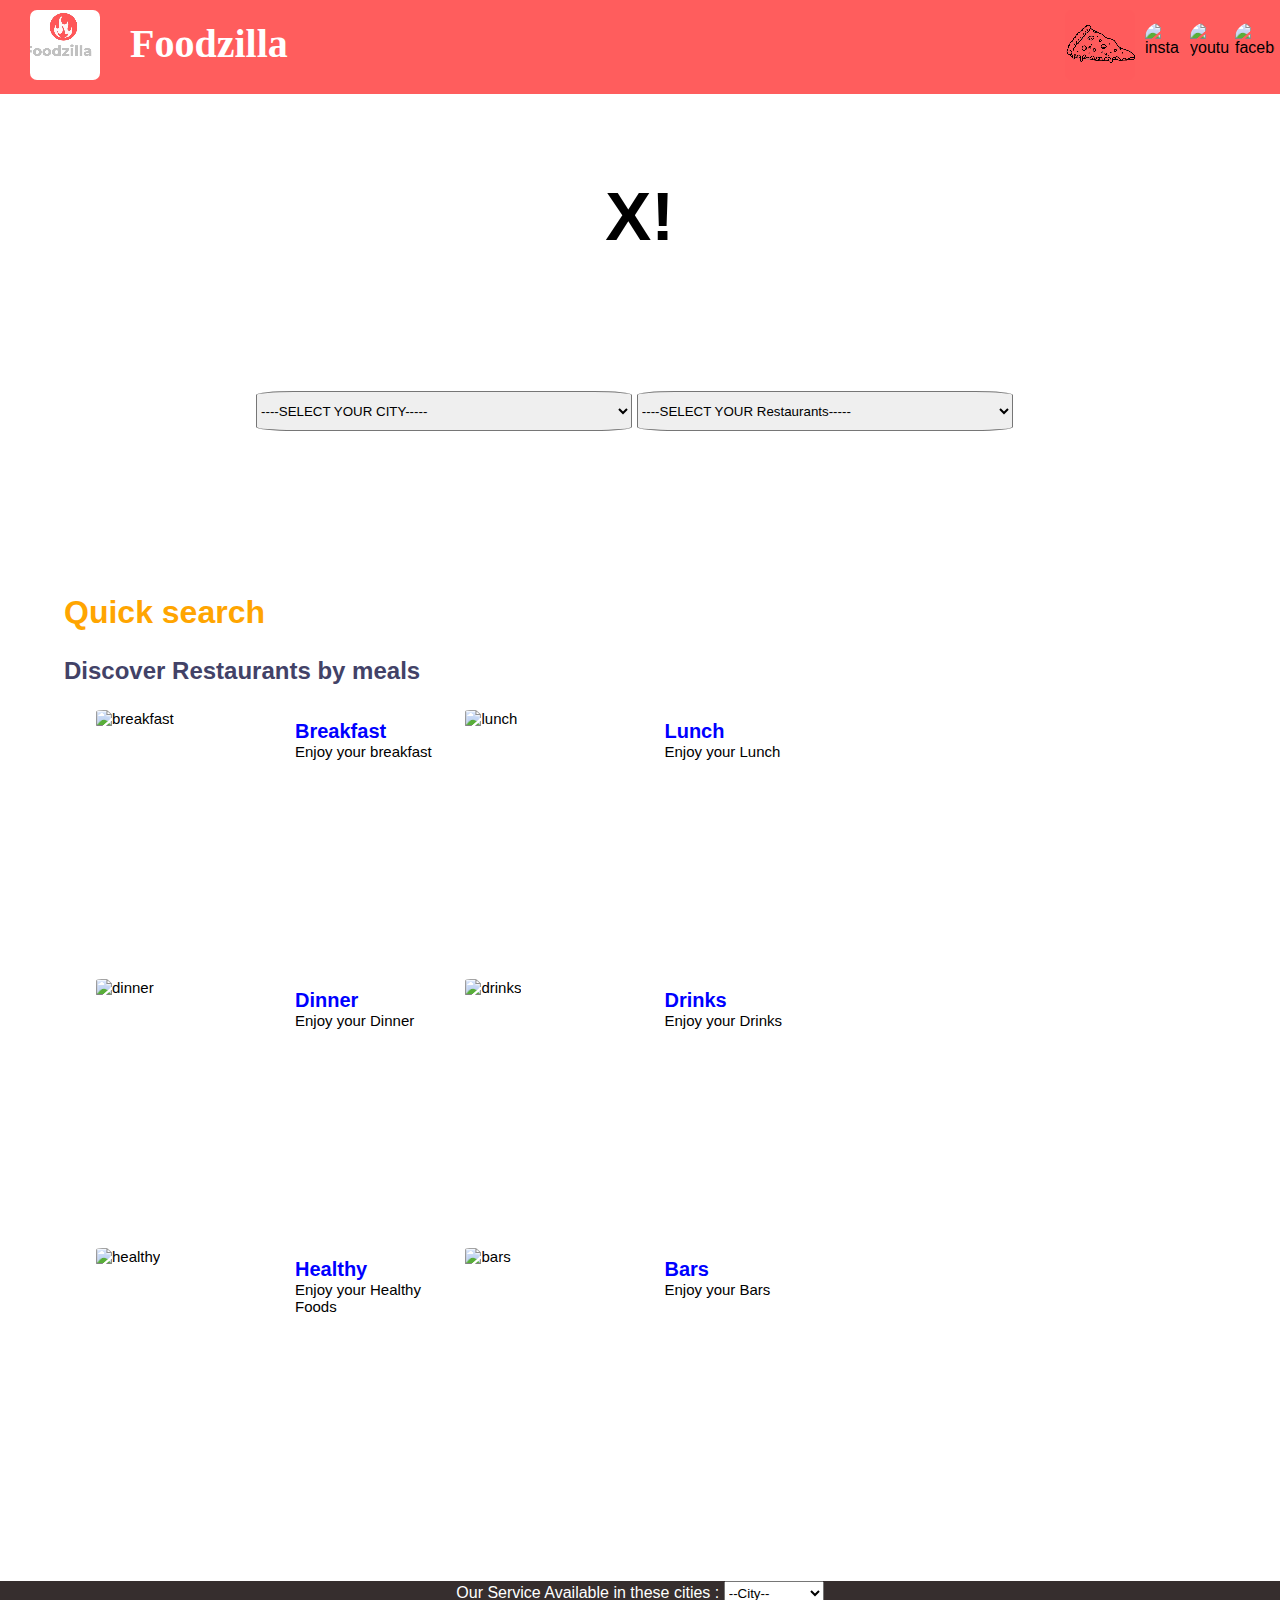
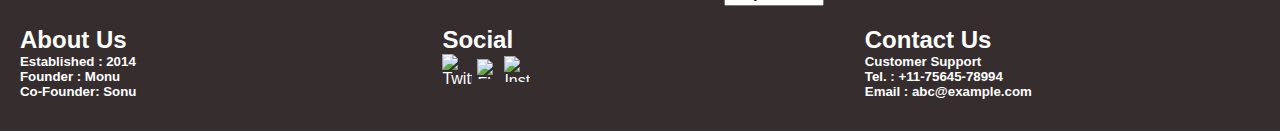
==== commit c68ceae3: "yes me" ====
--- a/index.html
+++ b/index.html
@@ -4,9 +4,10 @@
 <head>
     <meta charset="UTF-8">
     <meta http-equiv="X-UA-Compatible" content="IE=edge">
+    <meta name="viewport" content="width=device-width, initial-scale=1.0">
     <link rel="shortcut icon" href="logo.png" type="image/x-icon">
-    <meta name="viewport" content="width=device-width, initial-scale=1.0">
-    <link rel="stylesheet" href="Xomato.css">
+    <link rel="stylesheet" href="https://cdn.jsdelivr.net/npm/bootstrap-icons@1.8.1/font/bootstrap-icons.css">
+    <link rel="stylesheet" href="foodzilla.css">
     <title>Foodzilla</title>
 </head>
 <style>
--- a/foodzilla.css
+++ b/foodzilla.css
@@ -0,0 +1,678 @@
+* {
+    margin: 0px;
+    padding: 0px;
+    box-sizing: border-box;
+    font-family: "Helvetica Neue", Helvetica, Arial;
+}
+
+a {
+    color: inherit;
+    text-decoration: none;
+}
+
+header {
+    height: 94px;
+    background-color: #ff5b5bfc;
+    /* padding: 2px; */
+}
+
+header h1 {
+    float: left;
+    margin: 20px;
+    font-size: 40px;
+    font-family: bold;
+    color: white;
+}
+
+.logo {
+    width: 90px;
+    height: 90px;
+    padding: 10px;
+    float: left;
+    margin-left: 20px;
+}
+
+.logo1 {
+    width: 90px;
+    height: 90px;
+    padding: 10px;
+    float: right;
+    margin-left: 20px;
+}
+
+.social {
+    float: right;
+    width: 40px;
+    height: 40px;
+    margin-right: 5px;
+    margin-top: 23px;
+    border-radius: 15px;
+}
+
+.search {
+    height: 500px;
+    width: 100%;
+    background-image: url('https://b.zmtcdn.com/web_assets/81f3ff974d82520780078ba1cfbd453a1583259680.png');
+    background-repeat: no-repeat;
+    /* background-size: cover; */
+    background-size: 100% 500px;
+}
+
+.search h1 {
+    position: relative;
+    top: 15%;
+}
+
+#logo {
+    width: 150px;
+    height: 150px;
+    background-color: #ffffffb8;
+    border-radius: 50%;
+    display: inline-block;
+    position: relative;
+    left: 44%;
+    top: 10%;
+    animation-duration: 5s;
+    animation-name: rota;
+    animation-iteration-count: infinite;
+    animation-timing-function: linear;
+}
+
+@keyframes rota {
+    0% {
+        transform: rotate(0deg);
+    }
+    0% {
+        transform: rotate(180deg);
+    }
+    0% {
+        transform: rotate(360deg);
+    }
+}
+
+#logo h1 {
+    position: relative;
+    left: 28%;
+    top: 22%;
+    font-size: 69px;
+}
+
+.dropdown {
+    /* border: 5px solid blue; */
+    width: 60vw;
+    height: 10%;
+    position: relative;
+    left: 20vw;
+    top: 22%;
+}
+
+.dropdown select {
+    width: 49%;
+    height: 80%;
+    border-radius: 10%;
+}
+
+.quick-search {
+    margin: auto;
+}
+
+.quick-search h1 {
+    margin-left: 5%;
+    margin-right: 50px;
+    color: orange;
+}
+
+.quick-search h2 {
+    margin-top: 2%;
+    margin-left: 5%;
+    margin-bottom: 2%;
+    color: rgb(66, 66, 103);
+}
+
+.main {
+    width: 85%;
+    margin: auto;
+}
+
+.cards {
+    width: 350px;
+    margin-bottom: 40px;
+    margin-right: 15px;
+    height: 225px;
+    display: inline-block;
+    font-size: 15px;
+    animation-name: pop;
+    animation-iteration-count: infinite;
+    animation-duration: 5s;
+    border-radius: 10%;
+}
+
+.cards h3 {
+    font-size: 20px;
+}
+
+@keyframes pop {
+    0% {
+        box-shadow: 10px 10px 20px #908a8afc;
+    }
+    25% {
+        box-shadow: 10px 10px 20px #908a8afc;
+        width: 350px;
+        margin-bottom: 40px;
+        margin-right: 15px;
+        height: 225px;
+        transform: rotate(4deg);
+    }
+    50% {
+        box-shadow: 10px 10px 15px #908a8afc;
+        width: 350px;
+        margin-bottom: 40px;
+        margin-right: 15px;
+        height: 225px;
+        transform: rotate(0deg);
+    }
+    75% {
+        width: 350px;
+        margin-bottom: 40px;
+        margin-right: 15px;
+        height: 225px;
+        transform: rotate(-4deg);
+    }
+    100% {
+        width: 350px;
+        margin-bottom: 40px;
+        margin-right: 15px;
+        height: 225px;
+    }
+}
+
+.p1 {
+    width: 54%;
+    height: 100%;
+    float: left;
+}
+
+.p2 {
+    width: 45%;
+    height: 100%;
+    float: left;
+    padding: 10px;
+}
+
+.p2 a {
+    color: blue;
+}
+
+.p1 img {
+    height: 100%;
+    width: 100%;
+    border-radius: 10%;
+}
+
+a {
+    text-decoration: none;
+}
+
+footer {
+    background-color: rgb(54, 46, 46);
+    color: white;
+    height: 150px;
+    margin-top: 5%;
+}
+
+footer p {
+    text-align: left;
+}
+
+.foot {
+    margin-top: 20px;
+}
+
+.content {
+    width: 100vw;
+}
+
+.filter {
+    width: 200px;
+    /* height: 500px; */
+    margin-top: 5px;
+    margin-right: 7px;
+    margin-left: 7px;
+    float: left;
+    position: sticky;
+    top: 0px;
+    height: 100%;
+    border-radius: 10%;
+    box-shadow: 10px 10px 20px #908a8afc;
+    border-top: 10px solid #ff5b5bfc;
+    border-bottom: 10px solid #ff5b5bfc;
+}
+
+.restaurants {
+    width: 74%;
+    height: 90%;
+    display: inline-block;
+    font-size: 13px;
+}
+
+.food-type {
+    margin-left: 20px;
+    margin-top: 5px;
+}
+
+.cost-range {
+    margin-left: 20px;
+    margin-top: 5px;
+}
+
+.template {
+    width: 46%;
+    height: 300px;
+    border-radius: 10%;
+    margin: 10px;
+    font-size: 13px;
+    float: left;
+    box-shadow: 10px 10px 20px #908a8afc;
+}
+
+.template:hover {
+    transform: scale(1.1);
+    border-radius: 10%;
+    margin: 10px;
+    float: left;
+    box-shadow: 10px 10px 20px #908a8afc;
+}
+
+.rest-img {
+    float: left;
+    width: 50%;
+    height: 100%;
+    margin: 10px;
+}
+
+.rest-img img {
+    width: 100%;
+    height: 90%;
+    border-radius: 10%;
+}
+
+.rest-info {
+    padding: 10px;
+}
+
+.rest-info p {
+    margin: 5px;
+}
+
+::-webkit-scrollbar {
+    width: 20px;
+}
+
+
+/* Track */
+
+::-webkit-scrollbar-track {
+    box-shadow: inset 0 0 5px grey;
+    border-radius: 10px;
+}
+
+
+/* Handle */
+
+::-webkit-scrollbar-thumb {
+    background: blue;
+    border-radius: 10px;
+}
+
+
+/* Handle on hover */
+
+::-webkit-scrollbar-thumb:hover {
+    background: #ff5b5bfc;
+}
+
+.checked {
+    color: orange;
+}
+
+.fetch {
+    text-align: left;
+    float: left;
+    padding: 20px;
+    width: 33%;
+}
+
+.fetch img {
+    height: 30px;
+    width: 30px;
+    float: left;
+}
+
+.pagination {
+    margin: auto;
+    margin-top: 25px;
+    float: left;
+    width: 100%;
+}
+
+.pagination a {
+    color: black;
+    float: left;
+    padding: 8px 16px;
+    text-decoration: none;
+    margin: 7px;
+    border: 1px solid black;
+    border-radius: 10%;
+}
+
+.pagination a.active {
+    background-color: #ff5b5bfc;
+    color: white;
+}
+
+.filter2 {
+    padding: 20px;
+    margin: 20px;
+    box-shadow: 10px 10px 20px #908a8afc;
+    border-radius: 20%;
+    top: 0px;
+    height: 100%;
+    position: sticky;
+    background-color: white;
+    border-top: 10px solid #ff5b5bfc;
+    border-bottom: 10px solid #ff5b5bfc;
+}
+
+.filter2 .ft,
+.filter2 .fr {
+    display: inline-block;
+    width: 45%;
+    border-right: 5px solid black;
+}
+
+.description {
+    padding: 10px;
+    margin: 10px;
+}
+
+.description p {
+    margin-top: 4px;
+}
+
+.d-rest-image {
+    width: 45%;
+    height: 350px;
+    display: inline-block;
+}
+
+.d-rest-image img {
+    border-radius: 20%;
+    width: 100%;
+    height: 100%;
+}
+
+.d-rest-info {
+    margin-left: 20px;
+    float: right;
+    width: 50%;
+}
+
+.rest-content {
+    width: 100%;
+}
+
+#ppd .rest-aside {
+    width: 30%;
+    float: left;
+    text-align: right;
+    padding: 2%;
+    position: sticky;
+    top: 0px;
+    height: 100%;
+}
+
+#ppd .rest-aside2 {
+    width: 100%;
+    text-align: center;
+    margin: 5px;
+    border-top: 5px solid rgb(148, 140, 140);
+    border-bottom: 5px solid rgb(148, 140, 140);
+    position: sticky;
+    background-color: white;
+    top: 0px;
+    height: 100%;
+}
+
+#ppd .rest-aside2 h5 {
+    border: 3px solid black;
+    padding: 8px;
+    display: inline-block;
+    border-radius: 20%;
+    margin: 8px;
+}
+
+#ppd .rest-aside2 h5:hover {
+    border: 3px solid gold;
+    color: gold;
+    padding: 10px;
+    border-radius: 20%;
+    margin: 10px;
+}
+
+.rest-main {
+    width: 67%;
+    display: inline-block;
+    border-left: 4px solid rgb(221, 206, 206);
+}
+
+.rest-main h2 {
+    text-align: center;
+}
+
+.rest-aside a h4:hover {
+    color: gold;
+    border-right: 5px solid gold;
+}
+
+.rest-aside a h4 {
+    margin-top: 5px;
+    padding: 5px;
+}
+
+.demo {
+    height: 250px;
+    display: inline-block;
+    width: 90%;
+    padding: 10px;
+    margin-left: 10px;
+}
+
+.demo h2,
+.demo h3,
+.demo h5 {
+    margin-top: 2px;
+}
+
+.demo:hover {
+    transform: scale(1.1);
+}
+
+.left {
+    height: 100%;
+    width: 45%;
+    display: inline-block;
+}
+
+.left img {
+    height: 100%;
+    width: 100%;
+    border-radius: 20%;
+}
+
+.right {
+    height: 100%;
+    width: 50%;
+    float: right;
+    padding: 5px;
+}
+
+@media screen and (min-width: 836px) {
+    .filter2 {
+        display: none;
+    }
+    .rest-aside2 {
+        display: none;
+    }
+}
+
+@media screen and (max-width:465px) {
+    .logo1 {
+        display: none;
+    }
+    .description {
+        padding: 5px;
+        font-size: 10px;
+        margin: 5px;
+    }
+    .d-rest-info {
+        margin-left: 10px;
+        float: right;
+        width: 50%;
+    }
+    .fetch h2 {
+        font-size: 15px;
+    }
+    .fetch h5 {
+        font-size: 10px;
+    }
+}
+
+@media screen and (max-width:836px) {
+    .logo {
+        width: 70px;
+        height: 70px;
+        padding: 10px;
+        float: left;
+        margin-top: 5px;
+        margin-left: 10px;
+    }
+    header h1 {
+        float: left;
+        /* margin-top: 30px; */
+        font-size: 33px;
+        margin-bottom: 30px;
+        margin-left: 5px;
+        margin-right: 5px;
+        font-family: bold;
+        color: white;
+    }
+    .fetch {
+        text-align: left;
+        float: left;
+        padding: 10px;
+        width: 33%;
+    }
+    /* .fetch h2 {
+        font-size: 15px;
+    }
+    .fetch h5 {
+        font-size: 10px;
+    } */
+    .cards {
+        width: 300px;
+        margin-bottom: 40px;
+        margin-right: 15px;
+        height: 200px;
+        display: inline-block;
+        font-size: 15px;
+        animation-name: pop;
+        animation-iteration-count: infinite;
+        animation-duration: 5s;
+        border-radius: 10%;
+    }
+    @keyframes pop {
+        0% {
+            box-shadow: 10px 10px 20px #908a8afc;
+        }
+        25% {
+            box-shadow: 10px 10px 20px #908a8afc;
+            width: 300px;
+            margin-bottom: 40px;
+            margin-right: 15px;
+            height: 200px;
+            transform: rotate(4deg);
+        }
+        50% {
+            box-shadow: 10px 10px 15px #908a8afc;
+            width: 300px;
+            margin-bottom: 40px;
+            margin-right: 15px;
+            height: 200px;
+            transform: rotate(0deg);
+        }
+        75% {
+            width: 300px;
+            margin-bottom: 40px;
+            margin-right: 15px;
+            height: 200px;
+            transform: rotate(-4deg);
+        }
+        100% {
+            width: 300px;
+            margin-bottom: 40px;
+            margin-right: 15px;
+            height: 200px;
+        }
+    }
+    .filter {
+        display: none;
+    }
+    .restaurants {
+        width: 100%;
+        display: inline-block;
+    }
+    .template {
+        width: 320px;
+        height: 240px;
+        border-radius: 10%;
+        margin: 10px;
+        float: left;
+        font-size: 10px;
+        box-shadow: 10px 10px 20px #908a8afc;
+    }
+    .template:hover {
+        transform: scale(1.1);
+        border-radius: 10%;
+        /* margin: 10px; */
+        float: left;
+        box-shadow: 10px 10px 20px #908a8afc;
+    }
+    .dropdown {
+        /* border: 5px solid blue; */
+        width: 80vw;
+        height: 8%;
+        position: relative;
+        left: 8vw;
+        top: 22%;
+    }
+    .dropdown select {
+        font-size: 10px;
+    }
+    #logo {
+        position: relative;
+        left: 35%;
+        top: 10%;
+    }
+    .search h1 {
+        font-size: 20px;
+    }
+    .rest-main {
+        width: 100%;
+    }
+    .rest-aside {
+        display: none;
+    }
+    .d-rest-image {
+        height: 250px;
+    }
+}